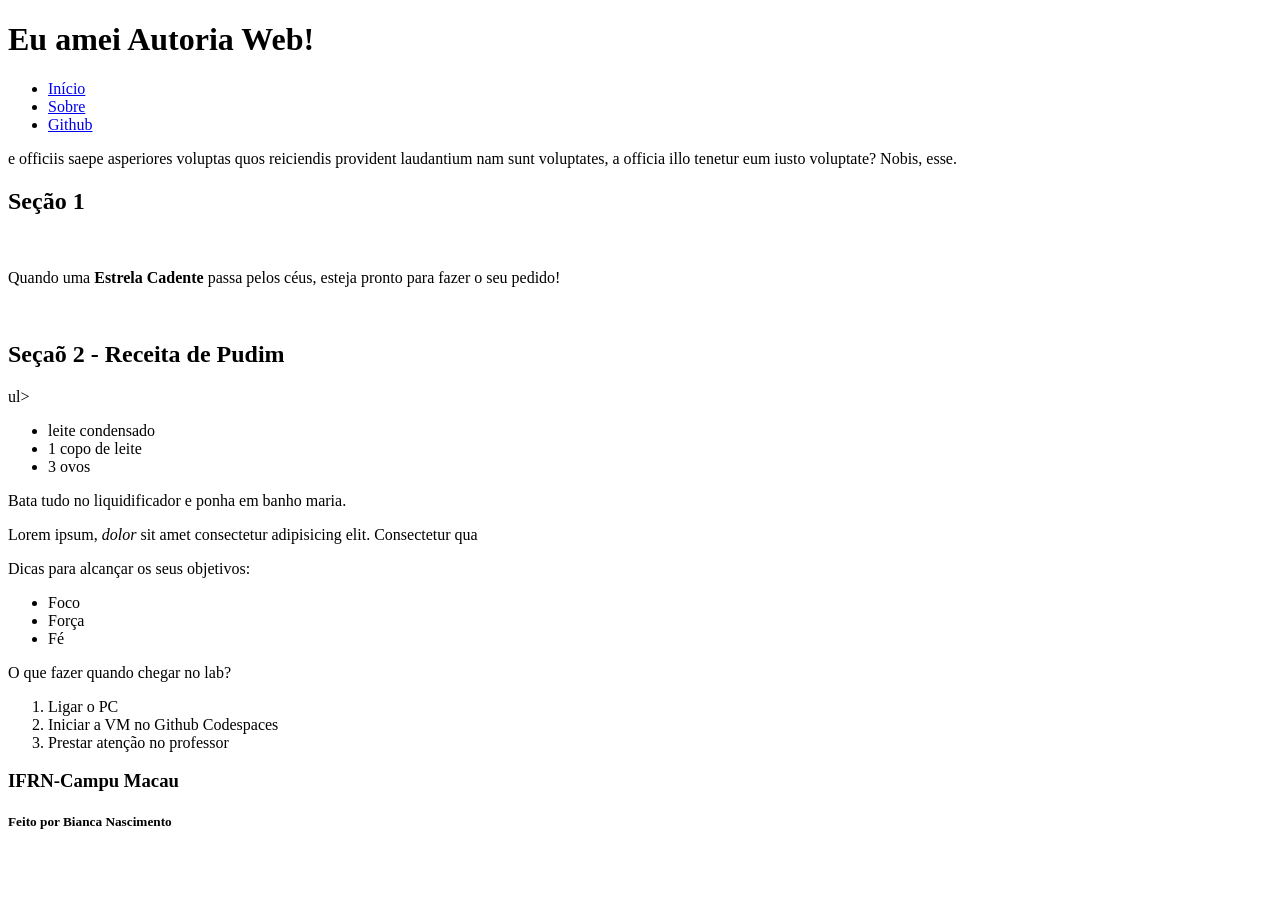
==== index.html @ bbb52bf6 "first commit" ====
<!doctype html>
<html lang="pt-br">
  <!-- reúne metadados, título, links externos e configurações. -->
  <head>
    <meta charset="UTF-8" />
    <meta name="viewport" content="width=device-width, initial-scale=1.0" />
    <title>Autoria Web</title>
  </head>
  <!-- contém o conteúdo visível da página -->
  <body>
    <header>
      <h1>Eu amei Autoria Web!</h1>
      <!-- <h2>Eu amei Autoria Web!</h2>
    <h3>Eu amei Autoria Web!</h3>
    <h4>Eu amei Autoria Web!</h4>
    <h5>Eu amei Autoria Web!</h5>
    <h6>Eu amei Autoria Web!</h6> -->

      <nav>
        <ul>
          <li>
            <a href="#">Início</a>
          </li>
          <li>
            <a href="sobre.html">Sobre</a>
          </li>
          <li>
            <a
              href="https://github.com/guileals/aw2026?authuser=0"
              target="_blank"
              >Github</a
            >
          </li>
        </ul>
      </nav>
    </header>
    <main>
     e officiis saepe asperiores voluptas quos reiciendis
        provident laudantium nam sunt voluptates, a officia illo tenetur eum
        iusto voluptate? Nobis, esse.
      </p> 
      <section>
        <h2>Seção 1</h2>

        <img src="https://github.com/biancacruz1-lgtm.png" alt="" />

        <p>
          Quando uma <strong>Estrela Cadente</strong> passa pelos céus, esteja pronto para fazer o seu pedido!
        </p>
      </section>
      <br />

      <p>
      <section>
        <h2>Seçaõ 2 - Receita de Pudim</h1>
        <img src="https://i1-c.pinimg.com/736x/40/7b/6d/407b6dfe55599a6bdc0ceb37c6629efb.jpg" alt="">ul>

        <ul>
        <li>     
    leite condensado
  </li>
  <li>1 copo de leite</li>
  <li>3 ovos</li>
  </ul>
  <p>Bata tudo no liquidificador e ponha em banho maria.</p>


</section>
      </p>

  



      <p>
        Lorem ipsum, <em>dolor</em> sit amet consectetur adipisicing elit.
        Consectetur qua

      <br />

      <p>Dicas para alcançar os seus objetivos:</p>
      <ul>
        <li>Foco</li>
        <li>Força</li>
        <li>Fé</li>
      </ul>

      <p>O que fazer quando chegar no lab?</p>
      <ol>
        <li>Ligar o PC</li>
        <li>Iniciar a VM no Github Codespaces</li>
        <li>Prestar atenção no professor</li>
      </ol>
    </main>
    <footer>
      <h3>IFRN-Campu Macau</h3>
      <h5>Feito por Bianca Nascimento</h5>
    </footer>
  </body>
</html>
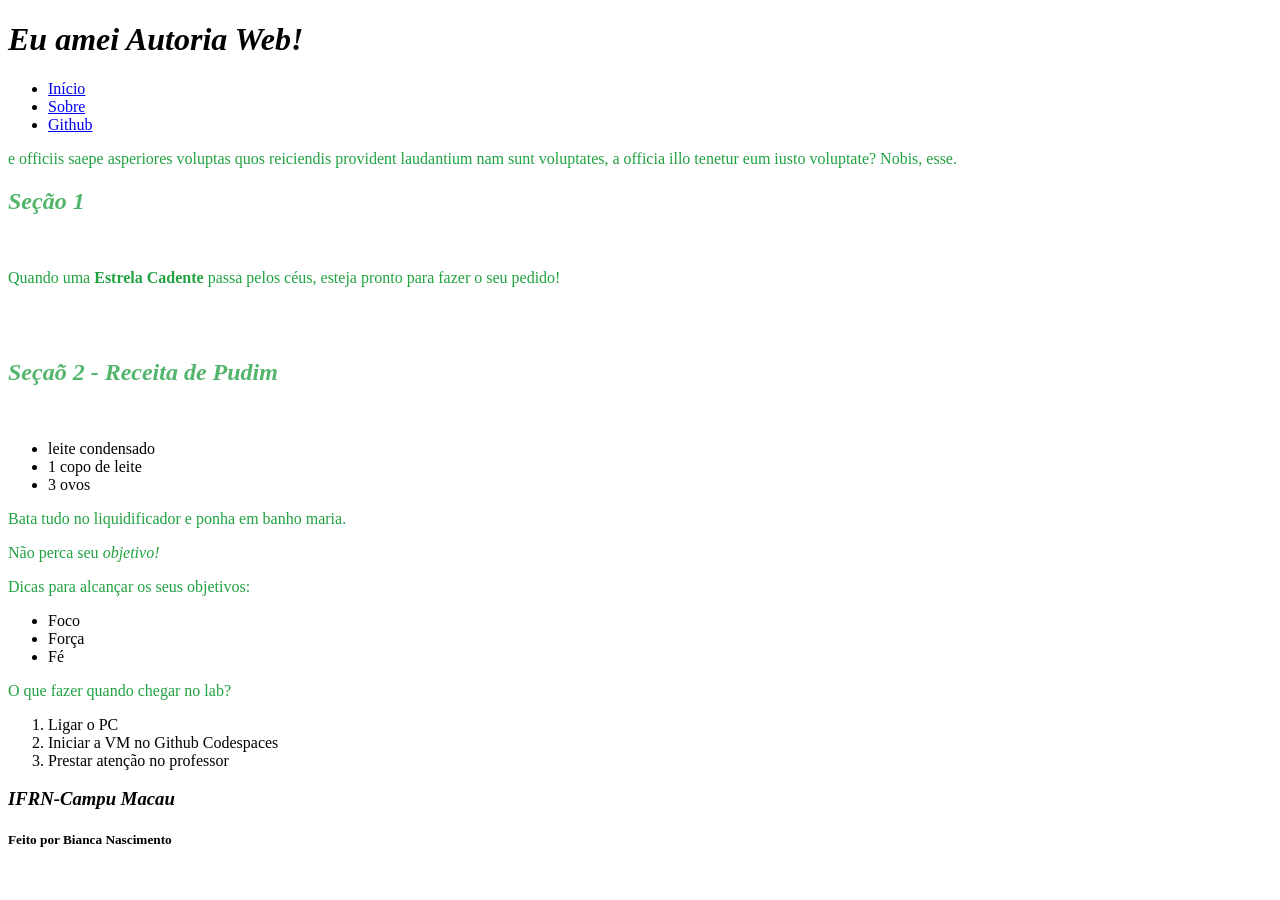
==== commit 7bd60ae2: "10/07 aula" ====
--- a/index.html
+++ b/index.html
@@ -4,6 +4,7 @@
   <head>
     <meta charset="UTF-8" />
     <meta name="viewport" content="width=device-width, initial-scale=1.0" />
+    <link rel="stylesheet" href="./styles/styles.css">
     <title>Autoria Web</title>
   </head>
   <!-- contém o conteúdo visível da página -->
@@ -26,7 +27,7 @@
           </li>
           <li>
             <a
-              href="https://github.com/guileals/aw2026?authuser=0"
+              href="https://github.com/biancacruz1-lgtm"
               target="_blank"
               >Github</a
             >
@@ -35,48 +36,47 @@
       </nav>
     </header>
     <main>
-     e officiis saepe asperiores voluptas quos reiciendis
-        provident laudantium nam sunt voluptates, a officia illo tenetur eum
-        iusto voluptate? Nobis, esse.
-      </p> 
+      <p>
+        e officiis saepe asperiores voluptas quos reiciendis provident
+        laudantium nam sunt voluptates, a officia illo tenetur eum iusto
+        voluptate? Nobis, esse.
+      </p>
       <section>
         <h2>Seção 1</h2>
 
         <img src="https://github.com/biancacruz1-lgtm.png" alt="" />
 
         <p>
-          Quando uma <strong>Estrela Cadente</strong> passa pelos céus, esteja pronto para fazer o seu pedido!
+          Quando uma <strong>Estrela Cadente</strong> passa pelos céus, esteja
+          pronto para fazer o seu pedido!
         </p>
       </section>
       <br />
 
-      <p>
+      
       <section>
-        <h2>Seçaõ 2 - Receita de Pudim</h1>
-        <img src="https://i1-c.pinimg.com/736x/40/7b/6d/407b6dfe55599a6bdc0ceb37c6629efb.jpg" alt="">ul>
+        <img
+          src="https://i1-c.pinimg.com/736x/40/7b/6d/407b6dfe55599a6bdc0ceb37c6629efb.jpg"
+          alt=""
+        />
+        <h2>Seçaõ 2 - Receita de Pudim</h2>
+        
+        <br>
+      
 
         <ul>
-        <li>     
-    leite condensado
-  </li>
-  <li>1 copo de leite</li>
-  <li>3 ovos</li>
-  </ul>
-  <p>Bata tudo no liquidificador e ponha em banho maria.</p>
-
-
-</section>
-      </p>
-
-  
-
-
+          <li>leite condensado</li>
+          <li>1 copo de leite</li>
+          <li>3 ovos</li>
+        </ul>
+        <p>Bata tudo no liquidificador e ponha em banho maria.</p>
+      </section>
 
       <p>
-        Lorem ipsum, <em>dolor</em> sit amet consectetur adipisicing elit.
-        Consectetur qua
+        Não perca seu <em>objetivo!</em> 
 
-      <br />
+        <br />
+      </p>
 
       <p>Dicas para alcançar os seus objetivos:</p>
       <ul>
--- a/styles/styles.css
+++ b/styles/styles.css
@@ -0,0 +1,89 @@
+@import url("https://fonts.googleapis.com/css2?family=Edu+SA+Hand:wght@400..700&display=swap");
+
+:root {
+  /* --- */
+  --emerald: #52b56b;
+  --cherryblossom:#ffb0c8;
+  --blushrose:#ca6689;
+  --cottonrose:#ffd1d5;
+  --bubblegumtint:#E58BA9;
+  --mutedolive:#B5CE8F;
+  --brancorosado:#ffeff2;
+}
+
+body {
+  font-family: "Edu SA Hand", "Times New Roman", Times, serif;
+}
+
+h1 {
+  font-family: Georgia, "Times New Roman", Times, serif;
+}
+
+h2 {
+  font-family: Georgia, "Times New Roman", Times, serif;
+  color: #52b56b;
+}
+
+h3 {
+  font-family: Georgia, "Times New Roman", Times, serif;
+}
+
+p {
+  font-family: "Edu SA Hand", "Times New Roman", Times, serif;
+  color: #21A241;
+}
+
+label {
+  font-family: "Edu SA Hand", "Times New Roman", Times, serif;
+  color: #21A241;
+}
+
+select  {
+  font-family: "Edu SA Hand", "Times New Roman", Times, serif;
+  color:#21A241;
+}
+
+option  {
+  font-family: "Edu SA Hand", "Times New Roman", Times, serif;
+  color:#21A241;
+}
+
+#tabela {
+  color: #CA6689;
+  text-align: center;
+  background-color: #FFB0C8;
+}
+
+.negrito {
+  font-weight: bold;
+}
+
+.radio {
+  color: var(--blushrose);
+}
+
+p.courier {
+  font-family: Georgia, "Times New Roman", Times, serif;
+}
+h1,
+h2,
+h3 {
+  font-style: italic;
+}
+
+button {
+  color: #21A241;
+}
+form button {
+  background-color:#21A241;
+}
+
+img {
+  height: 20rem;
+  border-radius: 10px;
+}
+
+#laufey {
+  eight: 20rem;
+  border-radius: 50;
+}
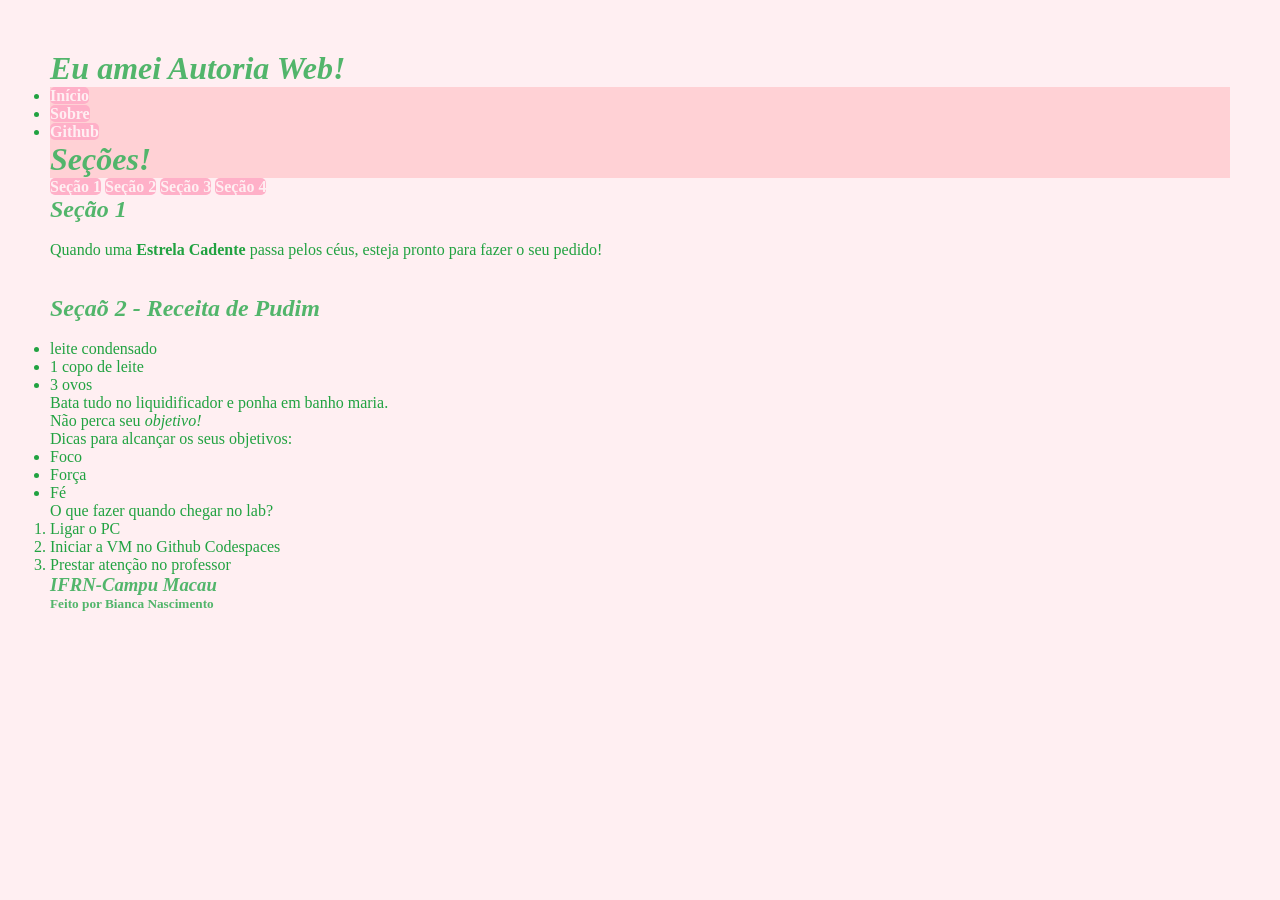
==== commit 45421ced: "10/07 continuação" ====
--- a/index.html
+++ b/index.html
@@ -8,7 +8,7 @@
     <title>Autoria Web</title>
   </head>
   <!-- contém o conteúdo visível da página -->
-  <body>
+  <body id="corpo">
     <header>
       <h1>Eu amei Autoria Web!</h1>
       <!-- <h2>Eu amei Autoria Web!</h2>
@@ -17,7 +17,7 @@
     <h5>Eu amei Autoria Web!</h5>
     <h6>Eu amei Autoria Web!</h6> -->
 
-      <nav>
+      <nav id="nav-links">
         <ul>
           <li>
             <a href="#">Início</a>
@@ -34,14 +34,32 @@
           </li>
         </ul>
       </nav>
+
+<p>
+  <h1 id="maior">Seções!</h1>
+</p>
+
+<nav id="nav-sections">
+<ul>
+  <li>
+    <a href="#section1">Seção 1</a>
+  </li>
+   <li>
+    <a href="#section2">Seção 2</a>
+  </li>
+   <li>
+    <a href="#section3">Seção 3</a>
+  </li>
+   <li>
+    <a href="#section4">Seção 4</a>
+  </li>
+</ul>
+</nav>
+
     </header>
     <main>
-      <p>
-        e officiis saepe asperiores voluptas quos reiciendis provident
-        laudantium nam sunt voluptates, a officia illo tenetur eum iusto
-        voluptate? Nobis, esse.
-      </p>
-      <section>
+    
+      <section id="section1">
         <h2>Seção 1</h2>
 
         <img src="https://github.com/biancacruz1-lgtm.png" alt="" />
@@ -54,7 +72,7 @@
       <br />
 
       
-      <section>
+      <section id="section2">
         <img
           src="https://i1-c.pinimg.com/736x/40/7b/6d/407b6dfe55599a6bdc0ceb37c6629efb.jpg"
           alt=""
--- a/styles/styles.css
+++ b/styles/styles.css
@@ -1,22 +1,30 @@
 @import url("https://fonts.googleapis.com/css2?family=Edu+SA+Hand:wght@400..700&display=swap");
 
 :root {
-  /* --- */
   --emerald: #52b56b;
-  --cherryblossom:#ffb0c8;
-  --blushrose:#ca6689;
-  --cottonrose:#ffd1d5;
-  --bubblegumtint:#E58BA9;
-  --mutedolive:#B5CE8F;
-  --brancorosado:#ffeff2;
+  --cherryblossom: #ffb0c8;
+  --blushrose: #ca6689;
+  --cottonrose: #ffd1d5;
+  --bubblegumtint: #e58ba9;
+  --mutedolive: #b5ce8f;
+  --brancorosado: #ffeff2;
 }
 
 body {
   font-family: "Edu SA Hand", "Times New Roman", Times, serif;
+  color: #52b56b;
+  padding: 50px;
+}
+
+* {
+  margin:0 ;
+  padding:0 ;
+  box-sizing: border-box;
 }
 
 h1 {
   font-family: Georgia, "Times New Roman", Times, serif;
+  color: #52b56b;
 }
 
 h2 {
@@ -26,32 +34,43 @@
 
 h3 {
   font-family: Georgia, "Times New Roman", Times, serif;
+  color: #52b56b;
+}
+
+h5 {
+  font-family: Georgia, "Times New Roman", Times, serif;
+  color: #52b56b;
 }
 
 p {
   font-family: "Edu SA Hand", "Times New Roman", Times, serif;
-  color: #21A241;
+  color: #21a241;
+}
+
+li {
+   font-family: "Edu SA Hand", "Times New Roman", Times, serif;
+  color: #21a241;
 }
 
 label {
   font-family: "Edu SA Hand", "Times New Roman", Times, serif;
-  color: #21A241;
+  color: #21a241;
 }
 
-select  {
+select {
   font-family: "Edu SA Hand", "Times New Roman", Times, serif;
-  color:#21A241;
+  color: #21a241;
 }
 
-option  {
+option {
   font-family: "Edu SA Hand", "Times New Roman", Times, serif;
-  color:#21A241;
+  color: #21a241;
 }
 
 #tabela {
-  color: #CA6689;
+  color: #ca6689;
   text-align: center;
-  background-color: #FFB0C8;
+  background-color: #ffb0c8;
 }
 
 .negrito {
@@ -72,10 +91,10 @@
 }
 
 button {
-  color: #21A241;
+  color: #21a241;
 }
 form button {
-  background-color:#21A241;
+  background-color: #21a241;
 }
 
 img {
@@ -84,6 +103,56 @@
 }
 
 #laufey {
-  eight: 20rem;
+  height: 20rem;
   border-radius: 50;
-}+}
+
+#nav-sections {
+  margin: 15px 30 px 50px 25px;
+  padding: 15px 30 px 50px 25px;
+}
+
+#nav-sections ul {
+  list-style-type: none;
+}
+
+#nav-sections li {
+  display: inline-block;
+}
+
+a {
+  text-decoration: none;
+  font-weight: bold;
+  color: #ca6689;
+  background: #ffb0c8;
+  border-radius: 5px;
+}
+
+a:hover {
+  color: #ca6689;
+  box-shadow: 0 0 10px #ffb0c8;
+}
+
+#nav-links {
+  color:#ffb0c8;
+  background-color:#ffd1d5 ;
+}
+
+ a {
+  text-decoration: none;
+  font-weight: bold;
+  color:var(--brancorosado) ;
+  background: var(--cherryblossom);
+  border-radius: 5px;
+}
+
+#corpo {
+  background-color:#ffeff2
+}
+
+#maior {
+  color:#52b56b ;
+  background-color:#ffd1d5;
+}
+
+
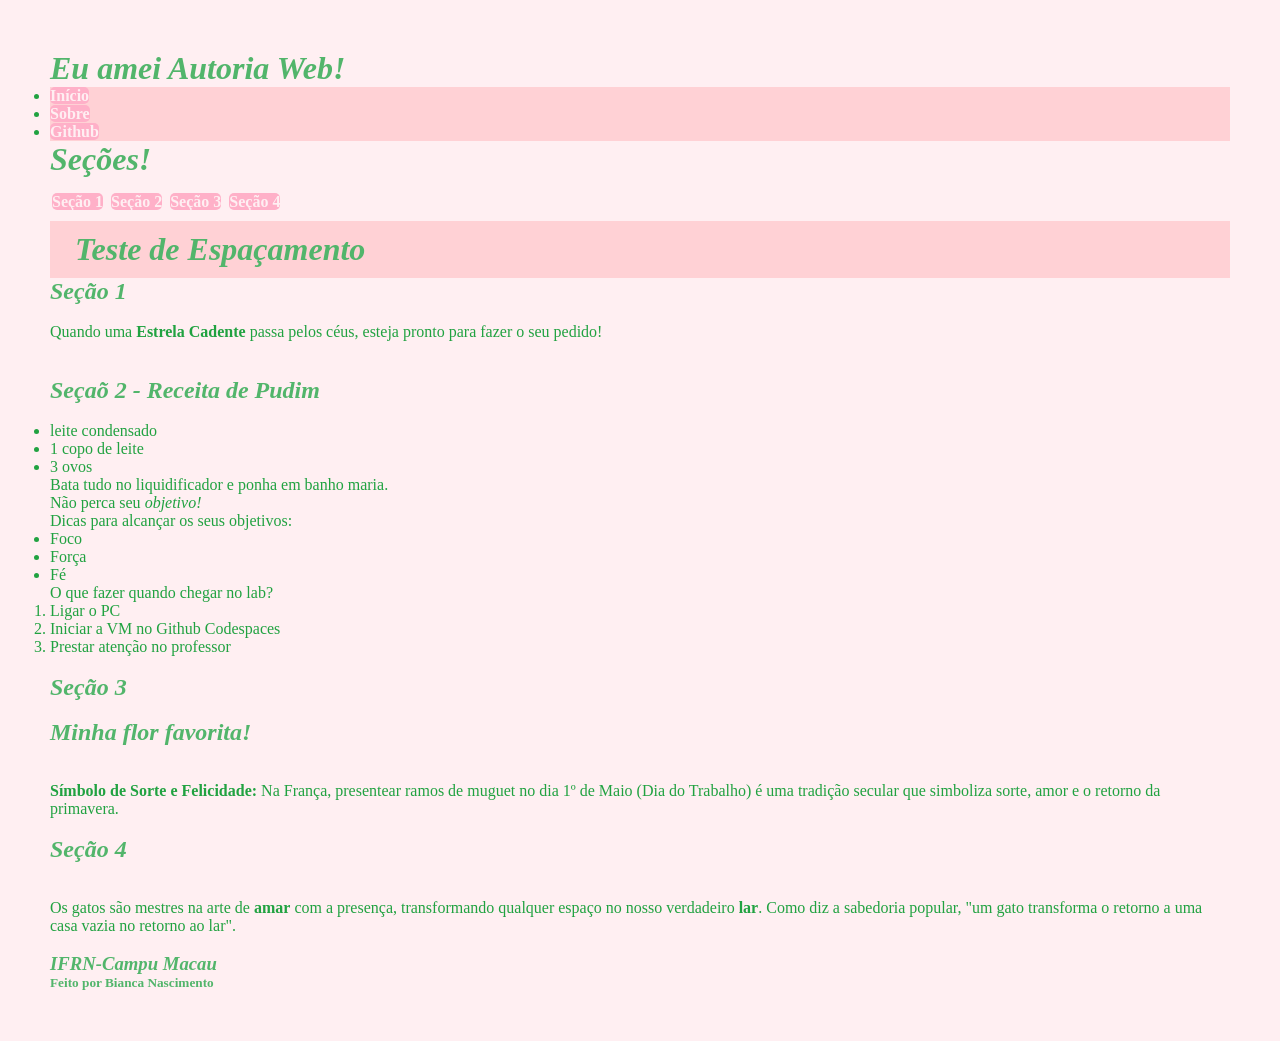
==== commit 83e24c1c: "aula 13/07" ====
--- a/index.html
+++ b/index.html
@@ -58,6 +58,12 @@
 
     </header>
     <main>
+
+      <div class="teste-espacamento">
+        <p>
+         <h1> Teste de Espaçamento</h1>
+        </p>
+      </div>
     
       <section id="section1">
         <h2>Seção 1</h2>
@@ -109,6 +115,39 @@
         <li>Iniciar a VM no Github Codespaces</li>
         <li>Prestar atenção no professor</li>
       </ol>
+      <br>
+
+<section id="section3">
+        <h2>Seção 3</h2>
+      <br>
+
+      <h2>
+        Minha flor favorita!
+      </h2>
+
+      <br>
+
+        <img src="https://i.pinimg.com/736x/f0/a8/64/f0a864171abfaf5bedf92df02918e85a.jpg" alt="" />
+
+        <br>
+        <p>
+          <strong>Símbolo de Sorte e Felicidade: </strong>Na França, presentear ramos 
+          de muguet no dia 1º de Maio (Dia do Trabalho) é uma tradição secular que simboliza sorte, amor e o retorno da primavera.
+        </p>
+      </section>
+      <br />
+
+      <section id="section4">
+        <h2>Seção 4</h2>
+      <br>
+        <img src="https://i.pinimg.com/1200x/a7/4d/2e/a74d2e95c15ca0812dbb50f31dd49227.jpg" alt="" />
+
+        <p>
+          Os gatos são mestres na arte de <strong>amar</strong> com a presença, transformando qualquer espaço no nosso verdadeiro <strong>lar</strong>. Como diz a sabedoria popular, "um gato transforma o retorno a uma casa vazia no retorno ao lar". 
+        </p>
+      </section>
+      <br />
+
     </main>
     <footer>
       <h3>IFRN-Campu Macau</h3>
--- a/styles/styles.css
+++ b/styles/styles.css
@@ -118,6 +118,7 @@
 
 #nav-sections li {
   display: inline-block;
+  padding: 15px 2px 10px;
 }
 
 a {
@@ -150,9 +151,14 @@
   background-color:#ffeff2
 }
 
-#maior {
+.fonte-maior {
   color:#52b56b ;
   background-color:#ffd1d5;
+  border: #e58ba9;
 }
 
+.teste-espacamento {
+  background-color: var(--cottonrose);
+  padding: 10px 25px 10px;
+}
 
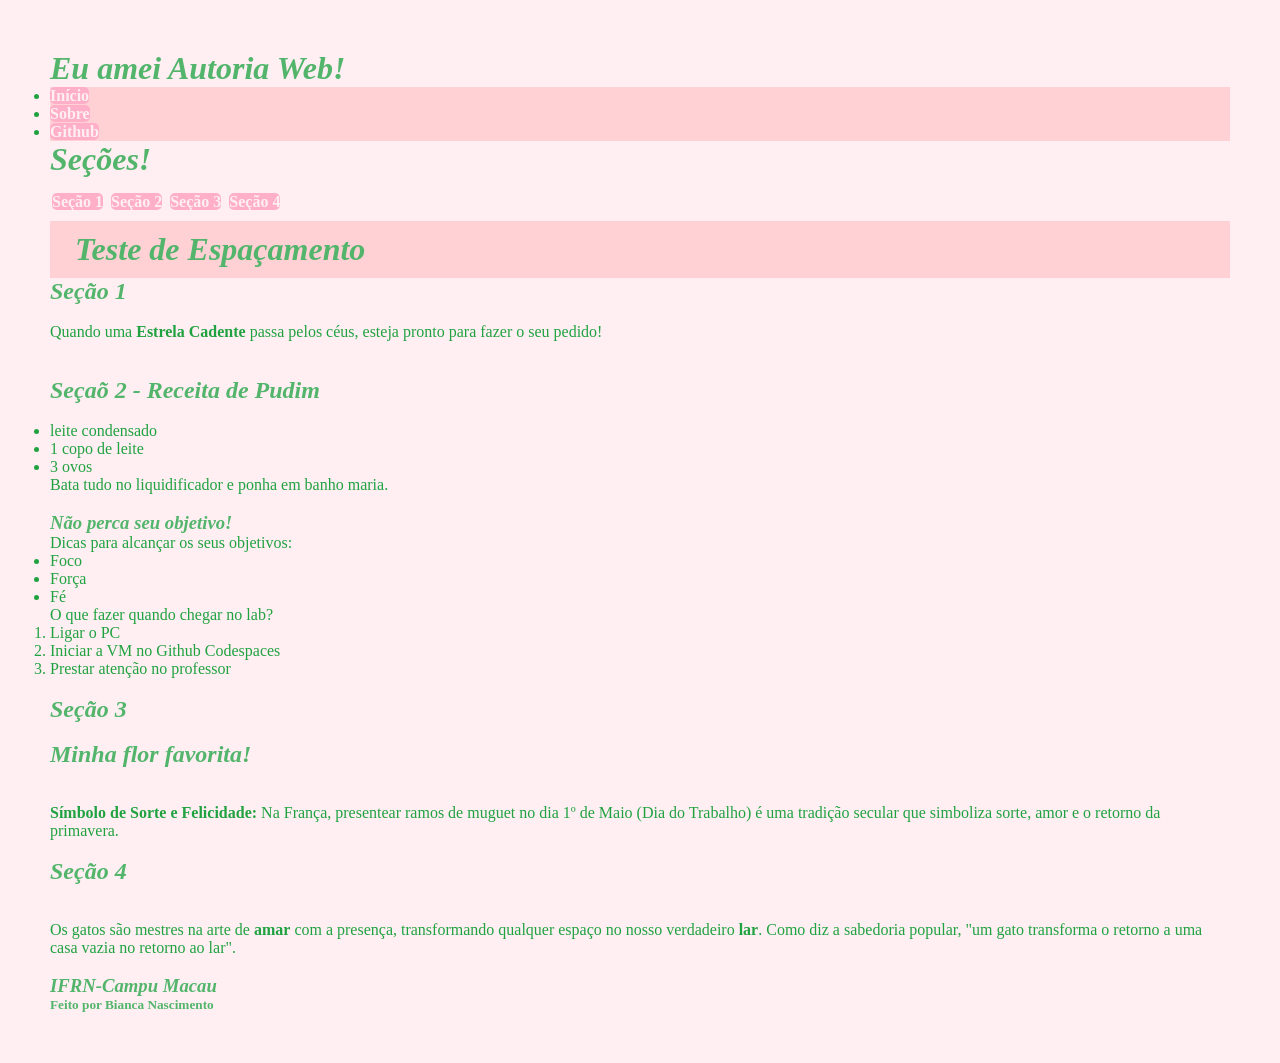
==== commit 6398fc1a: "14/07 aula" ====
--- a/index.html
+++ b/index.html
@@ -96,12 +96,12 @@
         <p>Bata tudo no liquidificador e ponha em banho maria.</p>
       </section>
 
+       <br>
       <p>
-        Não perca seu <em>objetivo!</em> 
+        <h3>Não perca seu <em>objetivo!</em> </h3>
 
-        <br />
       </p>
-
+      
       <p>Dicas para alcançar os seus objetivos:</p>
       <ul>
         <li>Foco</li>
